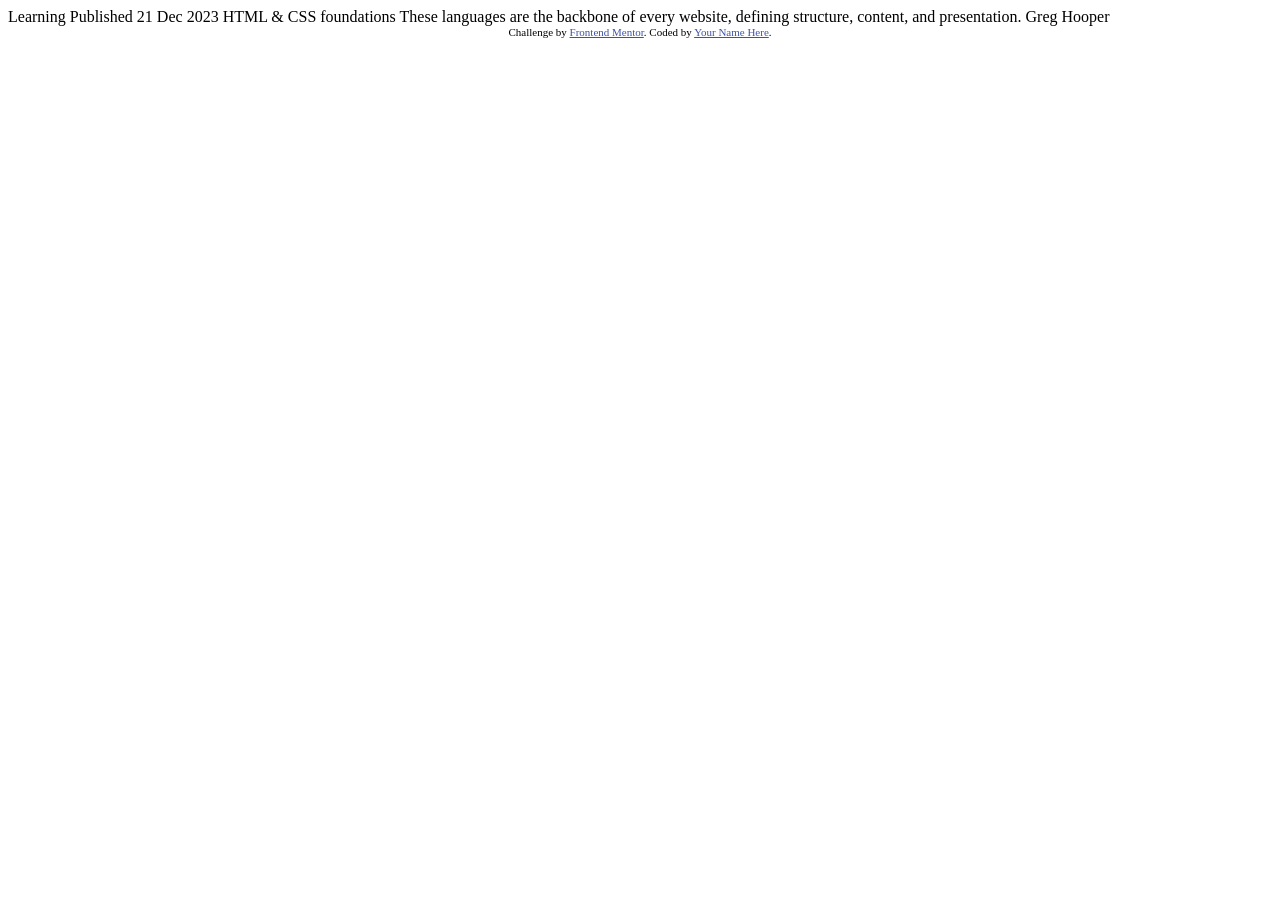
==== frontend-mentor/blog-preview/index.html @ 7f147334 "chore: add blog-preview starter files" ====
<!DOCTYPE html>
<html lang="en">
<head>
  <meta charset="UTF-8">
  <meta name="viewport" content="width=device-width, initial-scale=1.0"> <!-- displays site properly based on user's device -->

  <link rel="icon" type="image/png" sizes="32x32" href="./assets/images/favicon-32x32.png">
  
  <title>Frontend Mentor | Blog preview card</title>

  <!-- Feel free to remove these styles or customise in your own stylesheet 👍 -->
  <style>
    .attribution { font-size: 0.6875rem; text-align: center; }
    .attribution a { color: hsl(228, 45%, 44%); }
  </style>
</head>
<body>

  Learning

  Published 21 Dec 2023

  HTML & CSS foundations

  These languages are the backbone of every website, defining structure, content, and presentation.

  Greg Hooper
  
  <footer class="attribution">
    Challenge by <a href="https://www.frontendmentor.io?ref=challenge">Frontend Mentor</a>. 
    Coded by <a href="#">Your Name Here</a>.
  </footer>
</body>
</html>
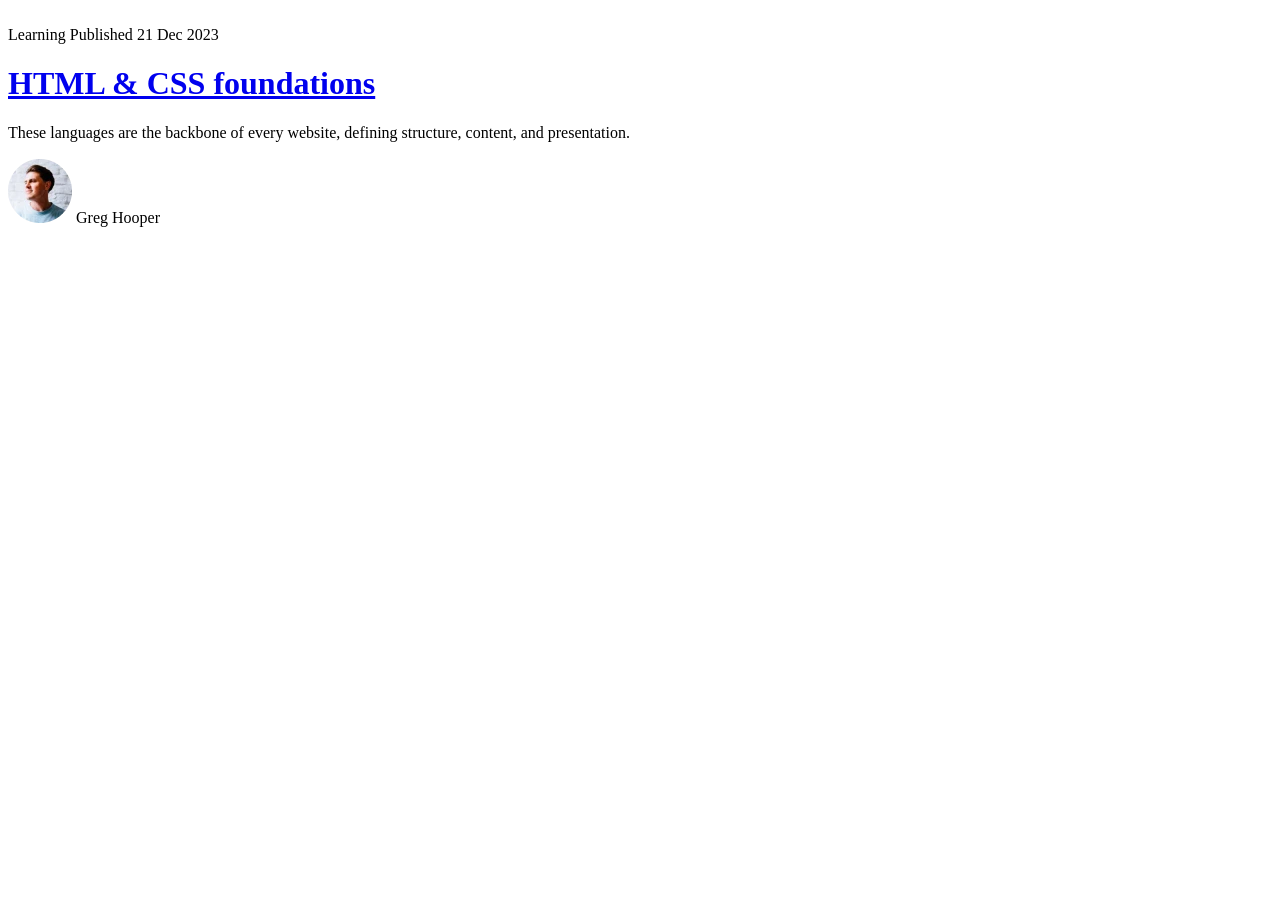
==== commit 4bd10e0e: "Add blog preview card markup" ====
--- a/frontend-mentor/blog-preview/index.html
+++ b/frontend-mentor/blog-preview/index.html
@@ -2,33 +2,26 @@
 <html lang="en">
 <head>
   <meta charset="UTF-8">
-  <meta name="viewport" content="width=device-width, initial-scale=1.0"> <!-- displays site properly based on user's device -->
-
+  <meta name="viewport" content="width=device-width, initial-scale=1.0">
+  <title>Frontend Mentor | Blog preview card</title>
   <link rel="icon" type="image/png" sizes="32x32" href="./assets/images/favicon-32x32.png">
-  
-  <title>Frontend Mentor | Blog preview card</title>
-
-  <!-- Feel free to remove these styles or customise in your own stylesheet 👍 -->
-  <style>
-    .attribution { font-size: 0.6875rem; text-align: center; }
-    .attribution a { color: hsl(228, 45%, 44%); }
-  </style>
+  <link rel="preload" href="./assets/fonts/static/Figtree-Medium.ttf" as="font" type="font/ttf" crossorigin>
+  <link rel="preload" href="./assets/fonts/static/Figtree-ExtraBold.ttf" as="font" type="font/ttf" crossorigin>
+  <link rel="stylesheet" href="./css/style.css">
 </head>
 <body>
-
-  Learning
-
-  Published 21 Dec 2023
-
-  HTML & CSS foundations
-
-  These languages are the backbone of every website, defining structure, content, and presentation.
-
-  Greg Hooper
-  
-  <footer class="attribution">
-    Challenge by <a href="https://www.frontendmentor.io?ref=challenge">Frontend Mentor</a>. 
-    Coded by <a href="#">Your Name Here</a>.
-  </footer>
+  <main class="card">
+    <img class="card__image" src="./assets/images/illustration-article.svg" alt="">
+    <div class="card__content">
+      <span class="card__category">Learning</span>
+      <span class="card__date">Published <time datetime="2023-12-21">21 Dec 2023</time></span>
+      <h1 class="card__title"><a class="card__link" href="#">HTML &amp; CSS foundations</a></h1>
+      <p class="card__description">These languages are the backbone of every website, defining structure, content, and presentation.</p>
+    </div>
+    <div class="author">
+      <img class="author__avatar" src="./assets/images/image-avatar.webp" alt="" width="64" height="65">
+      <span class="author__name">Greg Hooper</span>
+    </div>
+  </main>
 </body>
-</html>+</html>
